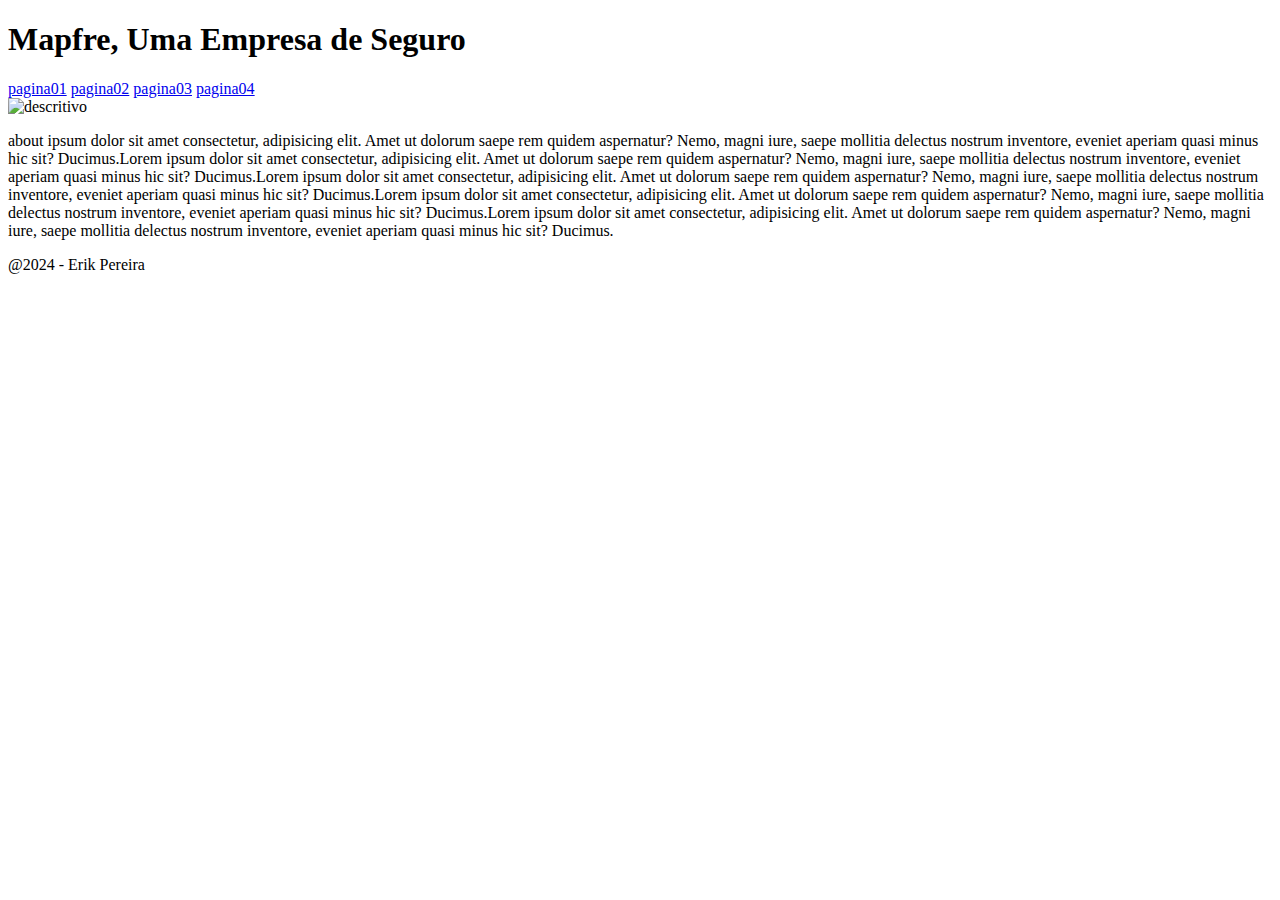
==== about.html @ 426b23b7 "89" ====
<!DOCTYPE html>
<html lang="pt-br">
<head>
    <meta charset="UTF-8">
    <meta name="viewport" content="width=device-width, initial-scale=1.0">
    <title>About-Mapfre</title>
    <link rel="shortcut icon" href="./assents/abouticon.png.png" type="image/x-icon">
    <link rel="stylesheet" href="./assents/css/style.css">
</head>
<body>
    <header>
         <!--O parágrafo serve para separar o texto e deixar um espaço entre ele e o titulo-->
         <!--Não se pode colocar um comentário do lado de um código, ele deve ser colocado em uma linha acima do código-->
        <h1>Mapfre, Uma Empresa de Seguro</h1>
    </header>
    <nav>
        <a href="index.html">pagina01</a>
        <a href="client.html">pagina02</a>
        <a href="#">pagina03</a>
        <a href="network.html">pagina04</a>
    </nav>
    <main>
        <img src="./assents/mapfreL2.png" alt="descritivo" width="100%" height="100%">
        <!--Esse tipo de tag serve para comentar o código-->
        <!--O código h1 serve para  criar um título-->
        <p>
            about ipsum dolor sit amet consectetur, adipisicing elit. Amet ut dolorum saepe rem quidem aspernatur?
            Nemo,
            magni
            iure, saepe mollitia delectus nostrum inventore, eveniet aperiam quasi minus hic sit? Ducimus.Lorem
            ipsum dolor sit amet consectetur, adipisicing elit. Amet ut dolorum saepe rem quidem aspernatur? Nemo,
            magni
            iure, saepe mollitia delectus nostrum inventore, eveniet aperiam quasi minus hic sit? Ducimus.Lorem
            ipsum dolor sit amet consectetur, adipisicing elit. Amet ut dolorum saepe rem quidem aspernatur? Nemo,
            magni
            iure, saepe mollitia delectus nostrum inventore, eveniet aperiam quasi minus hic sit? Ducimus.Lorem
            ipsum dolor sit amet consectetur, adipisicing elit. Amet ut dolorum saepe rem quidem aspernatur? Nemo,
            magni
            iure, saepe mollitia delectus nostrum inventore, eveniet aperiam quasi minus hic sit? Ducimus.Lorem
            ipsum dolor sit amet consectetur, adipisicing elit. Amet ut dolorum saepe rem quidem aspernatur? Nemo,
            magni
            iure, saepe mollitia delectus nostrum inventore, eveniet aperiam quasi minus hic sit? Ducimus.
        </p>
    </main>
    <footer>@2024 - Erik Pereira</footer>
</body>
</html>
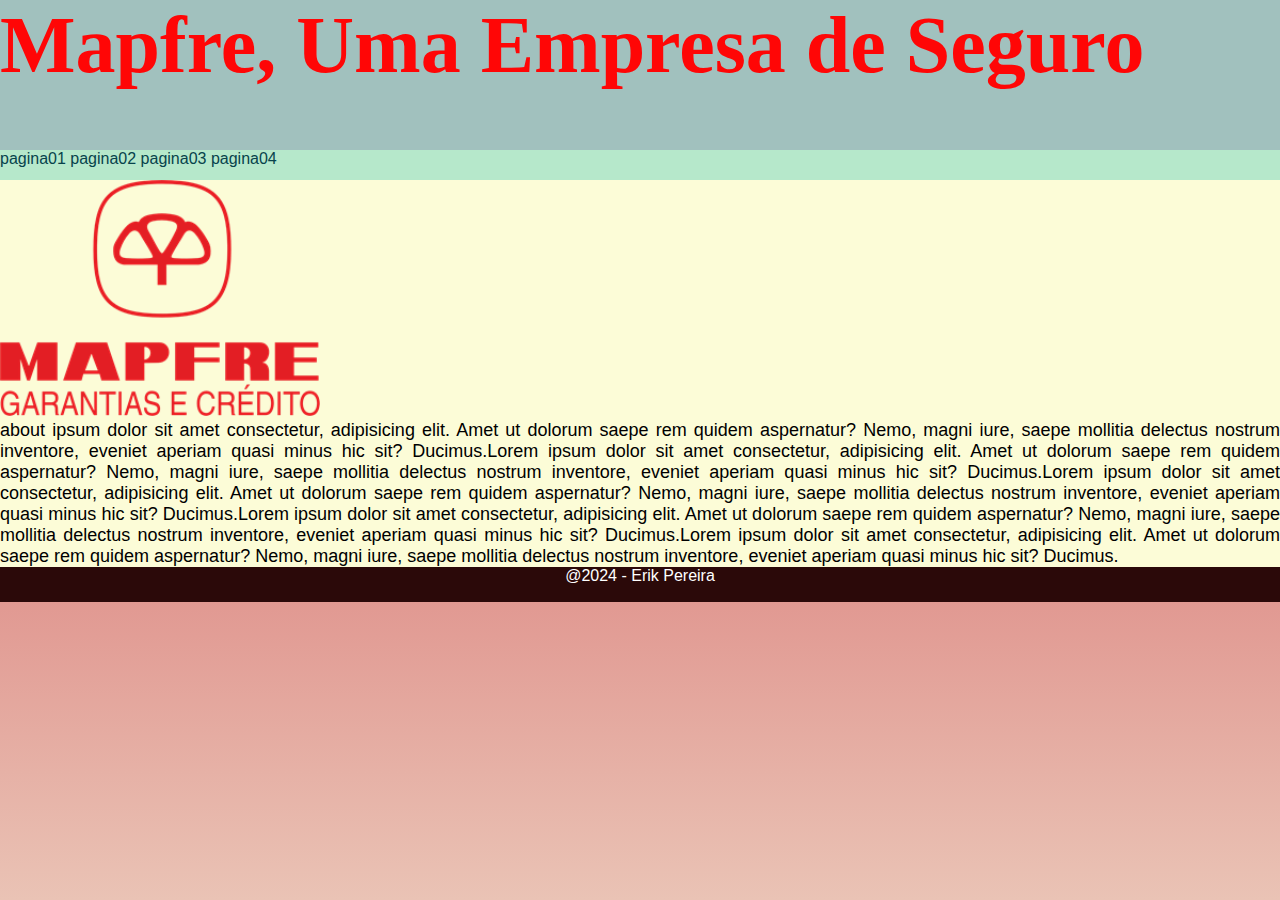
==== commit 0265fdc6: "90" ====
--- a/about.html
+++ b/about.html
@@ -4,8 +4,8 @@
     <meta charset="UTF-8">
     <meta name="viewport" content="width=device-width, initial-scale=1.0">
     <title>About-Mapfre</title>
-    <link rel="shortcut icon" href="./assents/abouticon.png.png" type="image/x-icon">
-    <link rel="stylesheet" href="./assents/css/style.css">
+    <link rel="shortcut icon" href="./assets/favicon.png" type="image/x-icon">
+    <link rel="stylesheet" href="./assets/css/style.css">
 </head>
 <body>
     <header>
@@ -17,10 +17,10 @@
         <a href="index.html">pagina01</a>
         <a href="client.html">pagina02</a>
         <a href="#">pagina03</a>
-        <a href="network.html">pagina04</a>
+        <a href="home.html">pagina04</a>
     </nav>
     <main>
-        <img src="./assents/mapfreL2.png" alt="descritivo" width="100%" height="100%">
+        <img src="./assets/mapfreL2.png" alt="descritivo" width="100%" height="100%">
         <!--Esse tipo de tag serve para comentar o código-->
         <!--O código h1 serve para  criar um título-->
         <p>
--- a/assets/css/style.css
+++ b/assets/css/style.css
@@ -0,0 +1,57 @@
+@charset "utf-8";
+/*comentários para CSS*/
+* {
+    margin: 0;
+    padding: 0;
+    /*box-sizing: border-box;*/
+    font-family: Impact, Haettenschweiler, 'Arial Narrow Bold', sans-serif;
+}
+body {
+    background-color: #95d0b8;
+    padding: 0;
+    margin: 0;
+    border: 0;
+    background-image: linear-gradient(#e19992, #f3eed9);
+}
+header {
+    background-color: #a1c1be;
+    height: 150px;
+}
+h1 {
+    color: #ff0606;
+    font-size: 80px;
+    font-family: Cambria, Cochin, Georgia, Times, 'Times New Roman', serif;
+    padding: 0;
+}
+nav {
+    background-color: #b6e8cb;
+    color: #675656;
+    height: 30px;
+}
+main {
+    background-color: #fcfcd7;
+}
+img {
+    width: 25%;
+    height: 25%;
+}
+p {
+    color: #000000;
+    font-size: 18px;
+    font-family: Arial, Helvetica, sans-serif;
+    text-align: justify;
+}
+a{
+    color: rgb(7, 67, 76);
+    text-decoration: none;
+}
+a:hover{
+    color: rgb(139, 46, 46);
+    text-decoration: none;
+}
+footer {
+    background-color: #2b0909;
+    color: white;
+    height: 35px;
+    text-align: center;
+}